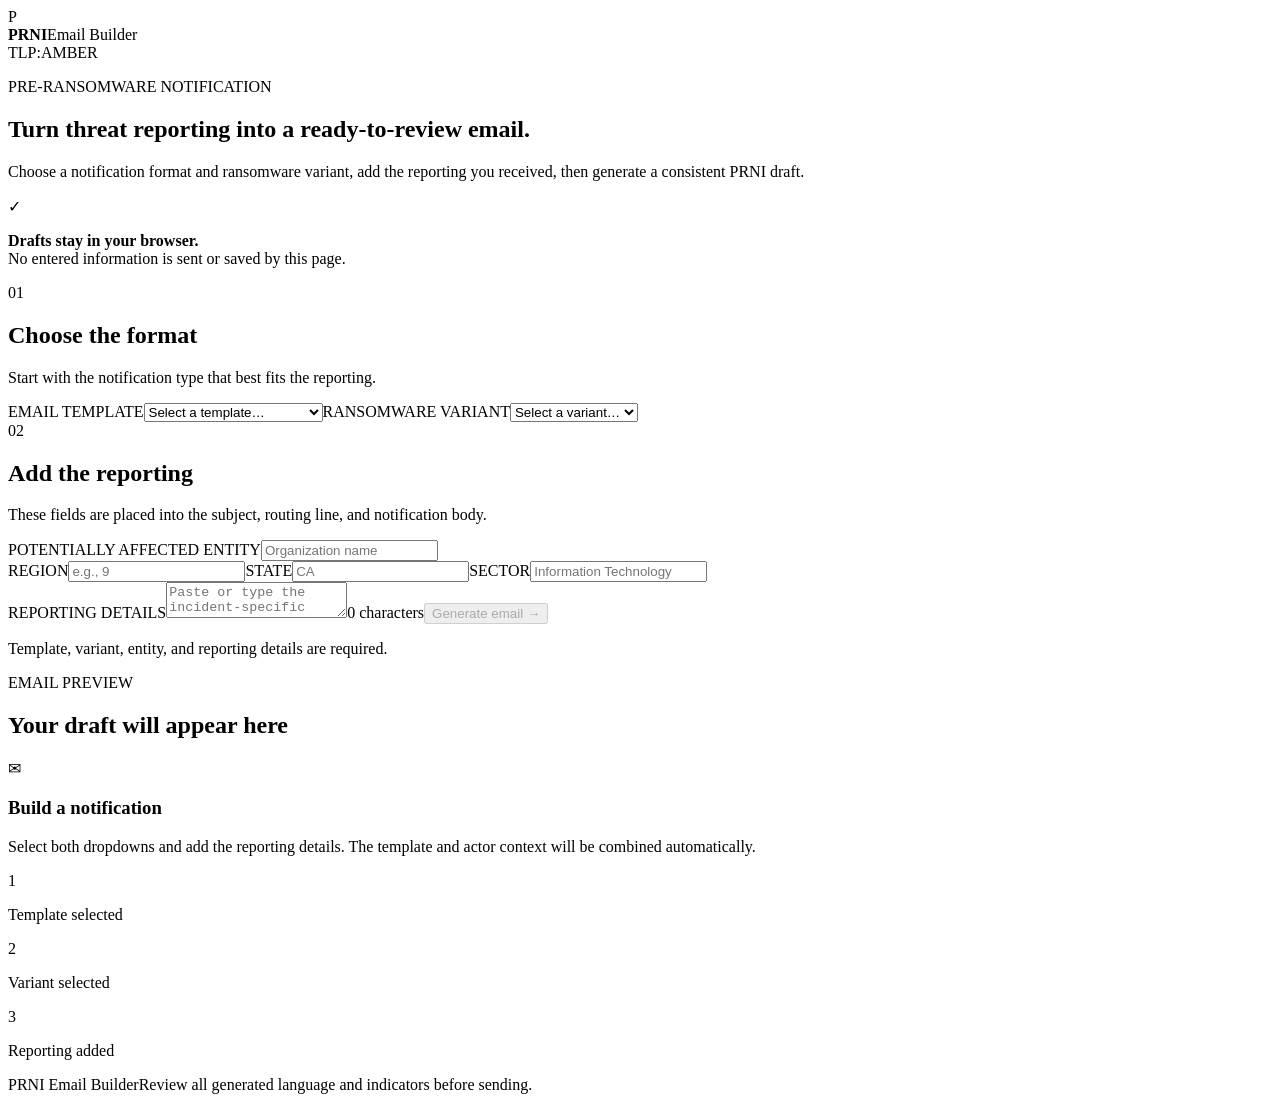
==== index.html @ b0646b6b "Add files via upload" ====
<!DOCTYPE html><html lang="en"><head><meta charSet="utf-8"/><meta name="viewport" content="width=device-width, initial-scale=1"/><link rel="stylesheet" href="/prni-email-builder/assets/static/chunks/0lcppm_.x698g.css" data-precedence="next"/><link rel="preload" as="script" fetchPriority="low" href="/prni-email-builder/assets/static/chunks/10mluhc84.1ee.js"/><script src="/prni-email-builder/assets/static/chunks/0sn.3gs57pqs7.js" async=""></script><script src="/prni-email-builder/assets/static/chunks/0c_u0uom0kk-9.js" async=""></script><script src="/prni-email-builder/assets/static/chunks/turbopack-0kadk2rmkixaj.js" async=""></script><script src="/prni-email-builder/assets/static/chunks/0b-.ij0mqhtov.js" async=""></script><script src="/prni-email-builder/assets/static/chunks/0-7vtkdgycfpv.js" async=""></script><meta property="og:image" content="og.png"/><meta name="twitter:image" content="og.png"/><title>PRNI Email Builder</title><meta name="description" content="Build consistent pre-ransomware notification email drafts from incident reporting."/><meta property="og:title" content="PRNI Email Builder"/><meta property="og:description" content="Threat reporting to ready-to-review email."/><meta property="og:type" content="website"/><meta name="twitter:card" content="summary_large_image"/><meta name="twitter:title" content="PRNI Email Builder"/><meta name="twitter:description" content="Threat reporting to ready-to-review email."/><link rel="icon" href="/prni-email-builder/favicon.svg"/><script src="/prni-email-builder/assets/static/chunks/03~yq9q893hmn.js" noModule=""></script></head><body><div hidden=""><!--$--><!--/$--></div><main><header class="topbar"><div class="brand"><span class="brand-mark">P</span><div><strong>PRNI</strong><span>Email Builder</span></div></div><div class="tlp"><span></span>TLP:AMBER</div></header><section class="intro"><div><p class="eyebrow">PRE-RANSOMWARE NOTIFICATION</p><h1>Turn threat reporting into a ready-to-review email.</h1><p class="lede">Choose a notification format and ransomware variant, add the reporting you received, then generate a consistent PRNI draft.</p></div><div class="privacy-note"><span>✓</span><p><strong>Drafts stay in your browser.</strong><br/>No entered information is sent or saved by this page.</p></div></section><section class="workspace"><form class="builder"><div class="section-heading"><span>01</span><div><h2>Choose the format</h2><p>Start with the notification type that best fits the reporting.</p></div></div><label>EMAIL TEMPLATE<select><option value="" selected="">Select a template…</option><option value="intrusion">Intrusion in progress</option><option value="actor">Threat actor notification</option><option value="access">Attacker-controlled access</option><option value="recovery">Data recovery assistance</option></select></label><label>RANSOMWARE VARIANT<select><option value="" selected="">Select a variant…</option><option value="termite">Termite</option><option value="akira">Akira</option><option value="unknown">Unknown / other</option></select></label><div class="divider"></div><div class="section-heading"><span>02</span><div><h2>Add the reporting</h2><p>These fields are placed into the subject, routing line, and notification body.</p></div></div><label>POTENTIALLY AFFECTED ENTITY<input placeholder="Organization name" value=""/></label><div class="field-row three"><label>REGION<input placeholder="e.g., 9" value=""/></label><label>STATE<input maxLength="2" placeholder="CA" value=""/></label><label>SECTOR<input placeholder="Information Technology" value=""/></label></div><label>REPORTING DETAILS<textarea placeholder="Paste or type the incident-specific reporting here. Include indicators, dates, infrastructure, accounts, telemetry, or other investigative details.

Plain-text bullets are preserved."></textarea><span class="counter">0<!-- --> characters</span></label><button class="generate" type="submit" disabled="">Generate email <span>→</span></button><p class="required-note">Template, variant, entity, and reporting details are required.</p></form><section class="preview" aria-live="polite"><div class="preview-head"><div><span>EMAIL PREVIEW</span><h2>Your draft will appear here</h2></div></div><div class="empty-state"><div class="mail-icon">✉</div><h3>Build a notification</h3><p>Select both dropdowns and add the reporting details. The template and actor context will be combined automatically.</p><div class="progress-list"><span class="">1</span><p>Template selected</p><span class="">2</span><p>Variant selected</p><span class="">3</span><p>Reporting added</p></div></div></section></section><footer><span>PRNI Email Builder</span><span>Review all generated language and indicators before sending.</span></footer></main><!--$--><!--/$--><script src="/prni-email-builder/assets/static/chunks/10mluhc84.1ee.js" id="_R_" async=""></script><script>(self.__next_f=self.__next_f||[]).push([0])</script><script>self.__next_f.push([1,"1:\"$Sreact.fragment\"\n2:I[11968,[\"/prni-email-builder/assets/static/chunks/0b-.ij0mqhtov.js\"],\"default\"]\n3:I[87804,[\"/prni-email-builder/assets/static/chunks/0b-.ij0mqhtov.js\"],\"default\"]\n4:I[7934,[\"/prni-email-builder/assets/static/chunks/0b-.ij0mqhtov.js\"],\"ClientPageRoot\"]\n5:I[31713,[\"/prni-email-builder/assets/static/chunks/0b-.ij0mqhtov.js\",\"/prni-email-builder/assets/static/chunks/0-7vtkdgycfpv.js\"],\"default\"]\n8:I[77916,[\"/prni-email-builder/assets/static/chunks/0b-.ij0mqhtov.js\"],\"OutletBoundary\"]\n9:\"$Sreact.suspense\"\nb:I[77916,[\"/prni-email-builder/assets/static/chunks/0b-.ij0mqhtov.js\"],\"ViewportBoundary\"]\nd:I[77916,[\"/prni-email-builder/assets/static/chunks/0b-.ij0mqhtov.js\"],\"MetadataBoundary\"]\nf:I[21480,[\"/prni-email-builder/assets/static/chunks/0b-.ij0mqhtov.js\"],\"default\",1]\n:HL[\"/prni-email-builder/assets/static/chunks/0lcppm_.x698g.css\",\"style\"]\n"])</script><script>self.__next_f.push([1,"0:{\"P\":null,\"c\":[\"\",\"\"],\"q\":\"\",\"i\":false,\"f\":[[[\"\",{\"children\":[\"__PAGE__\",{}]},\"$undefined\",\"$undefined\",16],[[\"$\",\"$1\",\"c\",{\"children\":[[[\"$\",\"link\",\"0\",{\"rel\":\"stylesheet\",\"href\":\"/prni-email-builder/assets/static/chunks/0lcppm_.x698g.css\",\"precedence\":\"next\",\"crossOrigin\":\"$undefined\",\"nonce\":\"$undefined\"}],[\"$\",\"script\",\"script-0\",{\"src\":\"/prni-email-builder/assets/static/chunks/0b-.ij0mqhtov.js\",\"async\":true,\"nonce\":\"$undefined\"}]],[\"$\",\"html\",null,{\"lang\":\"en\",\"children\":[[\"$\",\"head\",null,{\"children\":[[\"$\",\"meta\",null,{\"property\":\"og:image\",\"content\":\"og.png\"}],[\"$\",\"meta\",null,{\"name\":\"twitter:image\",\"content\":\"og.png\"}]]}],[\"$\",\"body\",null,{\"children\":[\"$\",\"$L2\",null,{\"parallelRouterKey\":\"children\",\"error\":\"$undefined\",\"errorStyles\":\"$undefined\",\"errorScripts\":\"$undefined\",\"template\":[\"$\",\"$L3\",null,{}],\"templateStyles\":\"$undefined\",\"templateScripts\":\"$undefined\",\"notFound\":[[[\"$\",\"title\",null,{\"children\":\"404: This page could not be found.\"}],[\"$\",\"div\",null,{\"style\":{\"fontFamily\":\"system-ui,\\\"Segoe UI\\\",Roboto,Helvetica,Arial,sans-serif,\\\"Apple Color Emoji\\\",\\\"Segoe UI Emoji\\\"\",\"height\":\"100vh\",\"textAlign\":\"center\",\"display\":\"flex\",\"flexDirection\":\"column\",\"alignItems\":\"center\",\"justifyContent\":\"center\"},\"children\":[\"$\",\"div\",null,{\"children\":[[\"$\",\"style\",null,{\"dangerouslySetInnerHTML\":{\"__html\":\"body{color:#000;background:#fff;margin:0}.next-error-h1{border-right:1px solid rgba(0,0,0,.3)}@media (prefers-color-scheme:dark){body{color:#fff;background:#000}.next-error-h1{border-right:1px solid rgba(255,255,255,.3)}}\"}}],[\"$\",\"h1\",null,{\"className\":\"next-error-h1\",\"style\":{\"display\":\"inline-block\",\"margin\":\"0 20px 0 0\",\"padding\":\"0 23px 0 0\",\"fontSize\":24,\"fontWeight\":500,\"verticalAlign\":\"top\",\"lineHeight\":\"49px\"},\"children\":404}],[\"$\",\"div\",null,{\"style\":{\"display\":\"inline-block\"},\"children\":[\"$\",\"h2\",null,{\"style\":{\"fontSize\":14,\"fontWeight\":400,\"lineHeight\":\"49px\",\"margin\":0},\"children\":\"This page could not be found.\"}]}]]}]}]],[]],\"forbidden\":\"$undefined\",\"unauthorized\":\"$undefined\"}]}]]}]]}],{\"children\":[[\"$\",\"$1\",\"c\",{\"children\":[[\"$\",\"$L4\",null,{\"Component\":\"$5\",\"serverProvidedParams\":{\"searchParams\":{},\"params\":{},\"promises\":[\"$@6\",\"$@7\"]}}],[[\"$\",\"script\",\"script-0\",{\"src\":\"/prni-email-builder/assets/static/chunks/0-7vtkdgycfpv.js\",\"async\":true,\"nonce\":\"$undefined\"}]],[\"$\",\"$L8\",null,{\"children\":[\"$\",\"$9\",null,{\"name\":\"Next.MetadataOutlet\",\"children\":\"$@a\"}]}]]}],{},null,false,null]},null,false,null],[\"$\",\"$1\",\"h\",{\"children\":[null,[\"$\",\"$Lb\",null,{\"children\":\"$Lc\"}],[\"$\",\"div\",null,{\"hidden\":true,\"children\":[\"$\",\"$Ld\",null,{\"children\":[\"$\",\"$9\",null,{\"name\":\"Next.Metadata\",\"children\":\"$Le\"}]}]}],null]}],false]],\"m\":\"$undefined\",\"G\":[\"$f\",[[\"$\",\"link\",\"0\",{\"rel\":\"stylesheet\",\"href\":\"/prni-email-builder/assets/static/chunks/0lcppm_.x698g.css\",\"precedence\":\"next\",\"crossOrigin\":\"$undefined\",\"nonce\":\"$undefined\"}]]],\"S\":true,\"h\":null,\"s\":\"$undefined\",\"l\":\"$undefined\",\"p\":\"$undefined\",\"d\":\"$undefined\",\"b\":\"R6fxQp2CG-NPH38pRXEke\"}\n"])</script><script>self.__next_f.push([1,"6:{}\n7:\"$0:f:0:1:1:children:0:props:children:0:props:serverProvidedParams:params\"\n"])</script><script>self.__next_f.push([1,"c:[[\"$\",\"meta\",\"0\",{\"charSet\":\"utf-8\"}],[\"$\",\"meta\",\"1\",{\"name\":\"viewport\",\"content\":\"width=device-width, initial-scale=1\"}]]\n"])</script><script>self.__next_f.push([1,"10:I[86593,[\"/prni-email-builder/assets/static/chunks/0b-.ij0mqhtov.js\"],\"IconMark\"]\na:null\ne:[[\"$\",\"title\",\"0\",{\"children\":\"PRNI Email Builder\"}],[\"$\",\"meta\",\"1\",{\"name\":\"description\",\"content\":\"Build consistent pre-ransomware notification email drafts from incident reporting.\"}],[\"$\",\"meta\",\"2\",{\"property\":\"og:title\",\"content\":\"PRNI Email Builder\"}],[\"$\",\"meta\",\"3\",{\"property\":\"og:description\",\"content\":\"Threat reporting to ready-to-review email.\"}],[\"$\",\"meta\",\"4\",{\"property\":\"og:type\",\"content\":\"website\"}],[\"$\",\"meta\",\"5\",{\"name\":\"twitter:card\",\"content\":\"summary_large_image\"}],[\"$\",\"meta\",\"6\",{\"name\":\"twitter:title\",\"content\":\"PRNI Email Builder\"}],[\"$\",\"meta\",\"7\",{\"name\":\"twitter:description\",\"content\":\"Threat reporting to ready-to-review email.\"}],[\"$\",\"link\",\"8\",{\"rel\":\"icon\",\"href\":\"/favicon.svg\"}],[\"$\",\"$L10\",\"9\",{}]]\n"])</script></body></html>
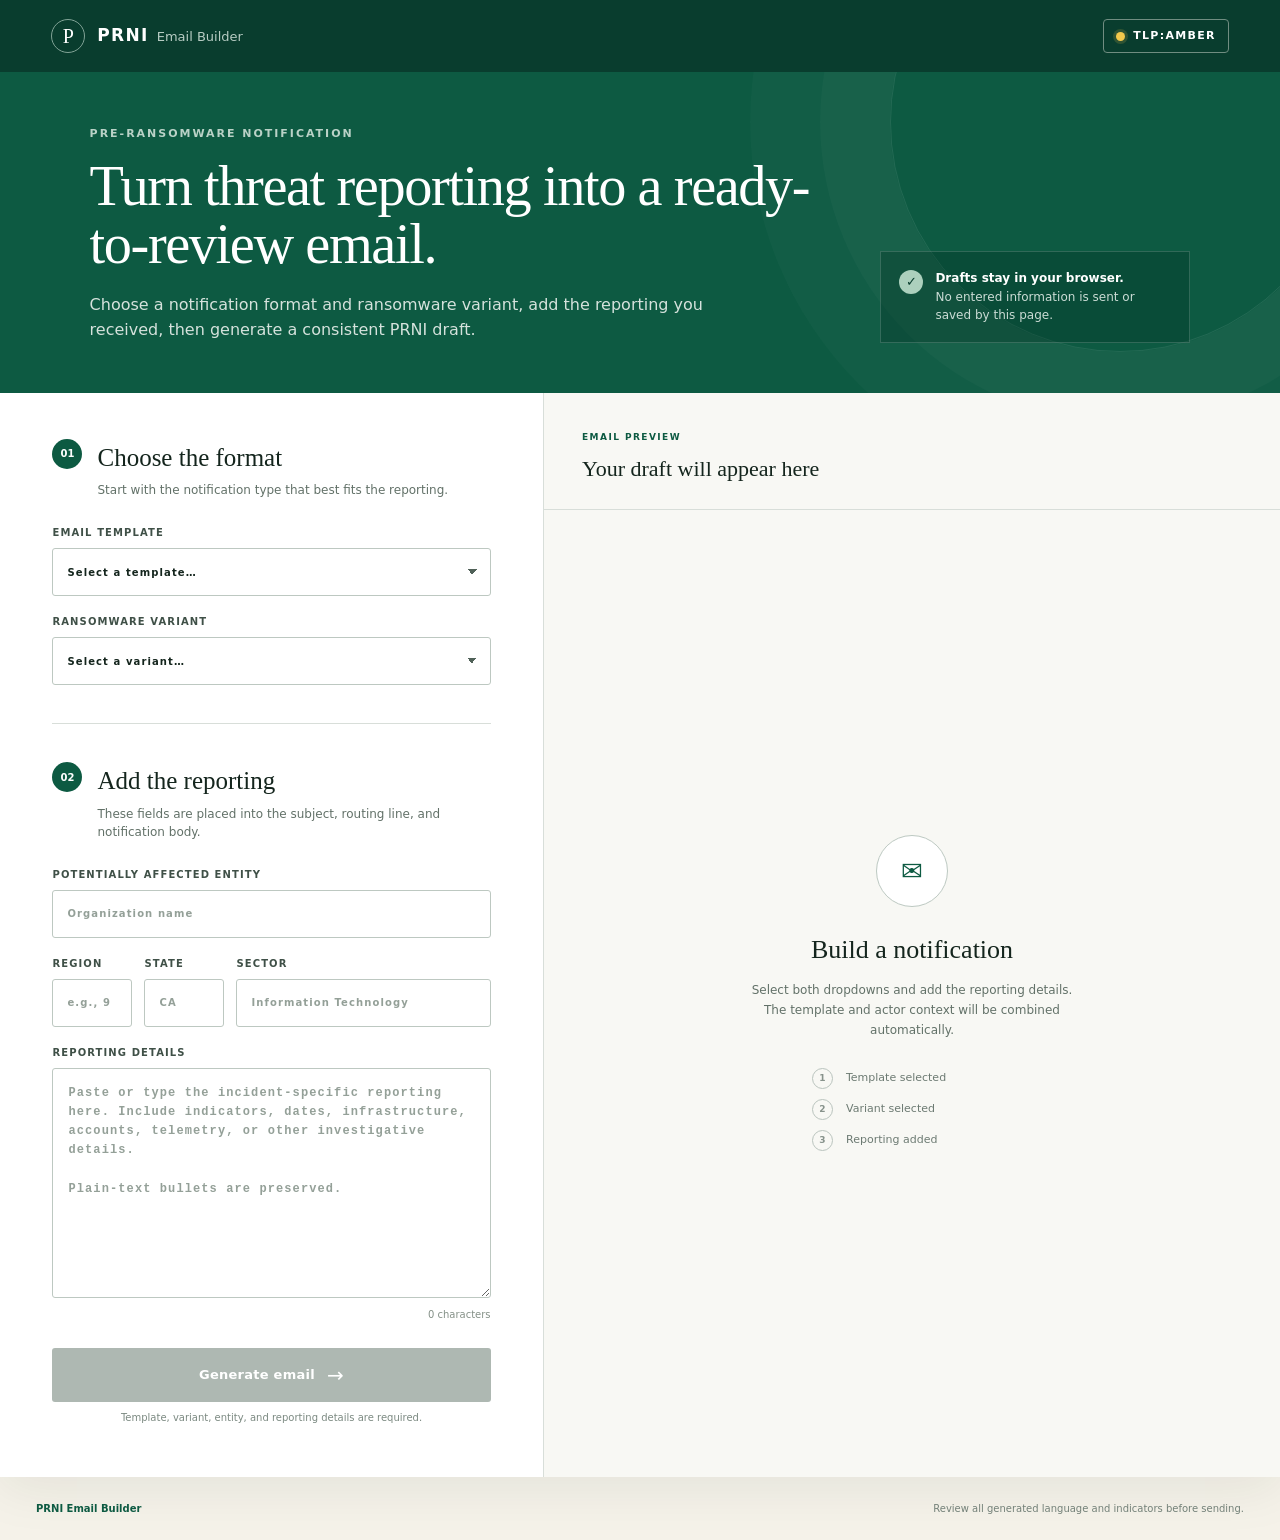
==== commit a130b6f3: "Add files via upload" ====
--- a/index.html
+++ b/index.html
@@ -1,3 +1,3 @@
-<!DOCTYPE html><html lang="en"><head><meta charSet="utf-8"/><meta name="viewport" content="width=device-width, initial-scale=1"/><link rel="stylesheet" href="/prni-email-builder/assets/static/chunks/0lcppm_.x698g.css" data-precedence="next"/><link rel="preload" as="script" fetchPriority="low" href="/prni-email-builder/assets/static/chunks/10mluhc84.1ee.js"/><script src="/prni-email-builder/assets/static/chunks/0sn.3gs57pqs7.js" async=""></script><script src="/prni-email-builder/assets/static/chunks/0c_u0uom0kk-9.js" async=""></script><script src="/prni-email-builder/assets/static/chunks/turbopack-0kadk2rmkixaj.js" async=""></script><script src="/prni-email-builder/assets/static/chunks/0b-.ij0mqhtov.js" async=""></script><script src="/prni-email-builder/assets/static/chunks/0-7vtkdgycfpv.js" async=""></script><meta property="og:image" content="og.png"/><meta name="twitter:image" content="og.png"/><title>PRNI Email Builder</title><meta name="description" content="Build consistent pre-ransomware notification email drafts from incident reporting."/><meta property="og:title" content="PRNI Email Builder"/><meta property="og:description" content="Threat reporting to ready-to-review email."/><meta property="og:type" content="website"/><meta name="twitter:card" content="summary_large_image"/><meta name="twitter:title" content="PRNI Email Builder"/><meta name="twitter:description" content="Threat reporting to ready-to-review email."/><link rel="icon" href="/prni-email-builder/favicon.svg"/><script src="/prni-email-builder/assets/static/chunks/03~yq9q893hmn.js" noModule=""></script></head><body><div hidden=""><!--$--><!--/$--></div><main><header class="topbar"><div class="brand"><span class="brand-mark">P</span><div><strong>PRNI</strong><span>Email Builder</span></div></div><div class="tlp"><span></span>TLP:AMBER</div></header><section class="intro"><div><p class="eyebrow">PRE-RANSOMWARE NOTIFICATION</p><h1>Turn threat reporting into a ready-to-review email.</h1><p class="lede">Choose a notification format and ransomware variant, add the reporting you received, then generate a consistent PRNI draft.</p></div><div class="privacy-note"><span>✓</span><p><strong>Drafts stay in your browser.</strong><br/>No entered information is sent or saved by this page.</p></div></section><section class="workspace"><form class="builder"><div class="section-heading"><span>01</span><div><h2>Choose the format</h2><p>Start with the notification type that best fits the reporting.</p></div></div><label>EMAIL TEMPLATE<select><option value="" selected="">Select a template…</option><option value="intrusion">Intrusion in progress</option><option value="actor">Threat actor notification</option><option value="access">Attacker-controlled access</option><option value="recovery">Data recovery assistance</option></select></label><label>RANSOMWARE VARIANT<select><option value="" selected="">Select a variant…</option><option value="termite">Termite</option><option value="akira">Akira</option><option value="unknown">Unknown / other</option></select></label><div class="divider"></div><div class="section-heading"><span>02</span><div><h2>Add the reporting</h2><p>These fields are placed into the subject, routing line, and notification body.</p></div></div><label>POTENTIALLY AFFECTED ENTITY<input placeholder="Organization name" value=""/></label><div class="field-row three"><label>REGION<input placeholder="e.g., 9" value=""/></label><label>STATE<input maxLength="2" placeholder="CA" value=""/></label><label>SECTOR<input placeholder="Information Technology" value=""/></label></div><label>REPORTING DETAILS<textarea placeholder="Paste or type the incident-specific reporting here. Include indicators, dates, infrastructure, accounts, telemetry, or other investigative details.
+<!DOCTYPE html><html lang="en"><head><meta charSet="utf-8"/><meta name="viewport" content="width=device-width, initial-scale=1"/><link rel="stylesheet" href="assets/static/chunks/0lcppm_.x698g.css" data-precedence="next"/><link rel="preload" as="script" fetchPriority="low" href="assets/static/chunks/10mluhc84.1ee.js"/><script src="assets/static/chunks/0sn.3gs57pqs7.js" async=""></script><script src="assets/static/chunks/0c_u0uom0kk-9.js" async=""></script><script src="assets/static/chunks/turbopack-0kadk2rmkixaj.js" async=""></script><script src="assets/static/chunks/0b-.ij0mqhtov.js" async=""></script><script src="assets/static/chunks/0-7vtkdgycfpv.js" async=""></script><meta property="og:image" content="og.png"/><meta name="twitter:image" content="og.png"/><title>PRNI Email Builder</title><meta name="description" content="Build consistent pre-ransomware notification email drafts from incident reporting."/><meta property="og:title" content="PRNI Email Builder"/><meta property="og:description" content="Threat reporting to ready-to-review email."/><meta property="og:type" content="website"/><meta name="twitter:card" content="summary_large_image"/><meta name="twitter:title" content="PRNI Email Builder"/><meta name="twitter:description" content="Threat reporting to ready-to-review email."/><link rel="icon" href="favicon.svg"/><script src="assets/static/chunks/03~yq9q893hmn.js" noModule=""></script></head><body><div hidden=""><!--$--><!--/$--></div><main><header class="topbar"><div class="brand"><span class="brand-mark">P</span><div><strong>PRNI</strong><span>Email Builder</span></div></div><div class="tlp"><span></span>TLP:AMBER</div></header><section class="intro"><div><p class="eyebrow">PRE-RANSOMWARE NOTIFICATION</p><h1>Turn threat reporting into a ready-to-review email.</h1><p class="lede">Choose a notification format and ransomware variant, add the reporting you received, then generate a consistent PRNI draft.</p></div><div class="privacy-note"><span>✓</span><p><strong>Drafts stay in your browser.</strong><br/>No entered information is sent or saved by this page.</p></div></section><section class="workspace"><form class="builder"><div class="section-heading"><span>01</span><div><h2>Choose the format</h2><p>Start with the notification type that best fits the reporting.</p></div></div><label>EMAIL TEMPLATE<select><option value="" selected="">Select a template…</option><option value="intrusion">Intrusion in progress</option><option value="actor">Threat actor notification</option><option value="access">Attacker-controlled access</option><option value="recovery">Data recovery assistance</option></select></label><label>RANSOMWARE VARIANT<select><option value="" selected="">Select a variant…</option><option value="termite">Termite</option><option value="akira">Akira</option><option value="unknown">Unknown / other</option></select></label><div class="divider"></div><div class="section-heading"><span>02</span><div><h2>Add the reporting</h2><p>These fields are placed into the subject, routing line, and notification body.</p></div></div><label>POTENTIALLY AFFECTED ENTITY<input placeholder="Organization name" value=""/></label><div class="field-row three"><label>REGION<input placeholder="e.g., 9" value=""/></label><label>STATE<input maxLength="2" placeholder="CA" value=""/></label><label>SECTOR<input placeholder="Information Technology" value=""/></label></div><label>REPORTING DETAILS<textarea placeholder="Paste or type the incident-specific reporting here. Include indicators, dates, infrastructure, accounts, telemetry, or other investigative details.
 
-Plain-text bullets are preserved."></textarea><span class="counter">0<!-- --> characters</span></label><button class="generate" type="submit" disabled="">Generate email <span>→</span></button><p class="required-note">Template, variant, entity, and reporting details are required.</p></form><section class="preview" aria-live="polite"><div class="preview-head"><div><span>EMAIL PREVIEW</span><h2>Your draft will appear here</h2></div></div><div class="empty-state"><div class="mail-icon">✉</div><h3>Build a notification</h3><p>Select both dropdowns and add the reporting details. The template and actor context will be combined automatically.</p><div class="progress-list"><span class="">1</span><p>Template selected</p><span class="">2</span><p>Variant selected</p><span class="">3</span><p>Reporting added</p></div></div></section></section><footer><span>PRNI Email Builder</span><span>Review all generated language and indicators before sending.</span></footer></main><!--$--><!--/$--><script src="/prni-email-builder/assets/static/chunks/10mluhc84.1ee.js" id="_R_" async=""></script><script>(self.__next_f=self.__next_f||[]).push([0])</script><script>self.__next_f.push([1,"1:\"$Sreact.fragment\"\n2:I[11968,[\"/prni-email-builder/assets/static/chunks/0b-.ij0mqhtov.js\"],\"default\"]\n3:I[87804,[\"/prni-email-builder/assets/static/chunks/0b-.ij0mqhtov.js\"],\"default\"]\n4:I[7934,[\"/prni-email-builder/assets/static/chunks/0b-.ij0mqhtov.js\"],\"ClientPageRoot\"]\n5:I[31713,[\"/prni-email-builder/assets/static/chunks/0b-.ij0mqhtov.js\",\"/prni-email-builder/assets/static/chunks/0-7vtkdgycfpv.js\"],\"default\"]\n8:I[77916,[\"/prni-email-builder/assets/static/chunks/0b-.ij0mqhtov.js\"],\"OutletBoundary\"]\n9:\"$Sreact.suspense\"\nb:I[77916,[\"/prni-email-builder/assets/static/chunks/0b-.ij0mqhtov.js\"],\"ViewportBoundary\"]\nd:I[77916,[\"/prni-email-builder/assets/static/chunks/0b-.ij0mqhtov.js\"],\"MetadataBoundary\"]\nf:I[21480,[\"/prni-email-builder/assets/static/chunks/0b-.ij0mqhtov.js\"],\"default\",1]\n:HL[\"/prni-email-builder/assets/static/chunks/0lcppm_.x698g.css\",\"style\"]\n"])</script><script>self.__next_f.push([1,"0:{\"P\":null,\"c\":[\"\",\"\"],\"q\":\"\",\"i\":false,\"f\":[[[\"\",{\"children\":[\"__PAGE__\",{}]},\"$undefined\",\"$undefined\",16],[[\"$\",\"$1\",\"c\",{\"children\":[[[\"$\",\"link\",\"0\",{\"rel\":\"stylesheet\",\"href\":\"/prni-email-builder/assets/static/chunks/0lcppm_.x698g.css\",\"precedence\":\"next\",\"crossOrigin\":\"$undefined\",\"nonce\":\"$undefined\"}],[\"$\",\"script\",\"script-0\",{\"src\":\"/prni-email-builder/assets/static/chunks/0b-.ij0mqhtov.js\",\"async\":true,\"nonce\":\"$undefined\"}]],[\"$\",\"html\",null,{\"lang\":\"en\",\"children\":[[\"$\",\"head\",null,{\"children\":[[\"$\",\"meta\",null,{\"property\":\"og:image\",\"content\":\"og.png\"}],[\"$\",\"meta\",null,{\"name\":\"twitter:image\",\"content\":\"og.png\"}]]}],[\"$\",\"body\",null,{\"children\":[\"$\",\"$L2\",null,{\"parallelRouterKey\":\"children\",\"error\":\"$undefined\",\"errorStyles\":\"$undefined\",\"errorScripts\":\"$undefined\",\"template\":[\"$\",\"$L3\",null,{}],\"templateStyles\":\"$undefined\",\"templateScripts\":\"$undefined\",\"notFound\":[[[\"$\",\"title\",null,{\"children\":\"404: This page could not be found.\"}],[\"$\",\"div\",null,{\"style\":{\"fontFamily\":\"system-ui,\\\"Segoe UI\\\",Roboto,Helvetica,Arial,sans-serif,\\\"Apple Color Emoji\\\",\\\"Segoe UI Emoji\\\"\",\"height\":\"100vh\",\"textAlign\":\"center\",\"display\":\"flex\",\"flexDirection\":\"column\",\"alignItems\":\"center\",\"justifyContent\":\"center\"},\"children\":[\"$\",\"div\",null,{\"children\":[[\"$\",\"style\",null,{\"dangerouslySetInnerHTML\":{\"__html\":\"body{color:#000;background:#fff;margin:0}.next-error-h1{border-right:1px solid rgba(0,0,0,.3)}@media (prefers-color-scheme:dark){body{color:#fff;background:#000}.next-error-h1{border-right:1px solid rgba(255,255,255,.3)}}\"}}],[\"$\",\"h1\",null,{\"className\":\"next-error-h1\",\"style\":{\"display\":\"inline-block\",\"margin\":\"0 20px 0 0\",\"padding\":\"0 23px 0 0\",\"fontSize\":24,\"fontWeight\":500,\"verticalAlign\":\"top\",\"lineHeight\":\"49px\"},\"children\":404}],[\"$\",\"div\",null,{\"style\":{\"display\":\"inline-block\"},\"children\":[\"$\",\"h2\",null,{\"style\":{\"fontSize\":14,\"fontWeight\":400,\"lineHeight\":\"49px\",\"margin\":0},\"children\":\"This page could not be found.\"}]}]]}]}]],[]],\"forbidden\":\"$undefined\",\"unauthorized\":\"$undefined\"}]}]]}]]}],{\"children\":[[\"$\",\"$1\",\"c\",{\"children\":[[\"$\",\"$L4\",null,{\"Component\":\"$5\",\"serverProvidedParams\":{\"searchParams\":{},\"params\":{},\"promises\":[\"$@6\",\"$@7\"]}}],[[\"$\",\"script\",\"script-0\",{\"src\":\"/prni-email-builder/assets/static/chunks/0-7vtkdgycfpv.js\",\"async\":true,\"nonce\":\"$undefined\"}]],[\"$\",\"$L8\",null,{\"children\":[\"$\",\"$9\",null,{\"name\":\"Next.MetadataOutlet\",\"children\":\"$@a\"}]}]]}],{},null,false,null]},null,false,null],[\"$\",\"$1\",\"h\",{\"children\":[null,[\"$\",\"$Lb\",null,{\"children\":\"$Lc\"}],[\"$\",\"div\",null,{\"hidden\":true,\"children\":[\"$\",\"$Ld\",null,{\"children\":[\"$\",\"$9\",null,{\"name\":\"Next.Metadata\",\"children\":\"$Le\"}]}]}],null]}],false]],\"m\":\"$undefined\",\"G\":[\"$f\",[[\"$\",\"link\",\"0\",{\"rel\":\"stylesheet\",\"href\":\"/prni-email-builder/assets/static/chunks/0lcppm_.x698g.css\",\"precedence\":\"next\",\"crossOrigin\":\"$undefined\",\"nonce\":\"$undefined\"}]]],\"S\":true,\"h\":null,\"s\":\"$undefined\",\"l\":\"$undefined\",\"p\":\"$undefined\",\"d\":\"$undefined\",\"b\":\"R6fxQp2CG-NPH38pRXEke\"}\n"])</script><script>self.__next_f.push([1,"6:{}\n7:\"$0:f:0:1:1:children:0:props:children:0:props:serverProvidedParams:params\"\n"])</script><script>self.__next_f.push([1,"c:[[\"$\",\"meta\",\"0\",{\"charSet\":\"utf-8\"}],[\"$\",\"meta\",\"1\",{\"name\":\"viewport\",\"content\":\"width=device-width, initial-scale=1\"}]]\n"])</script><script>self.__next_f.push([1,"10:I[86593,[\"/prni-email-builder/assets/static/chunks/0b-.ij0mqhtov.js\"],\"IconMark\"]\na:null\ne:[[\"$\",\"title\",\"0\",{\"children\":\"PRNI Email Builder\"}],[\"$\",\"meta\",\"1\",{\"name\":\"description\",\"content\":\"Build consistent pre-ransomware notification email drafts from incident reporting.\"}],[\"$\",\"meta\",\"2\",{\"property\":\"og:title\",\"content\":\"PRNI Email Builder\"}],[\"$\",\"meta\",\"3\",{\"property\":\"og:description\",\"content\":\"Threat reporting to ready-to-review email.\"}],[\"$\",\"meta\",\"4\",{\"property\":\"og:type\",\"content\":\"website\"}],[\"$\",\"meta\",\"5\",{\"name\":\"twitter:card\",\"content\":\"summary_large_image\"}],[\"$\",\"meta\",\"6\",{\"name\":\"twitter:title\",\"content\":\"PRNI Email Builder\"}],[\"$\",\"meta\",\"7\",{\"name\":\"twitter:description\",\"content\":\"Threat reporting to ready-to-review email.\"}],[\"$\",\"link\",\"8\",{\"rel\":\"icon\",\"href\":\"/favicon.svg\"}],[\"$\",\"$L10\",\"9\",{}]]\n"])</script></body></html>+Plain-text bullets are preserved."></textarea><span class="counter">0<!-- --> characters</span></label><button class="generate" type="submit" disabled="">Generate email <span>→</span></button><p class="required-note">Template, variant, entity, and reporting details are required.</p></form><section class="preview" aria-live="polite"><div class="preview-head"><div><span>EMAIL PREVIEW</span><h2>Your draft will appear here</h2></div></div><div class="empty-state"><div class="mail-icon">✉</div><h3>Build a notification</h3><p>Select both dropdowns and add the reporting details. The template and actor context will be combined automatically.</p><div class="progress-list"><span class="">1</span><p>Template selected</p><span class="">2</span><p>Variant selected</p><span class="">3</span><p>Reporting added</p></div></div></section></section><footer><span>PRNI Email Builder</span><span>Review all generated language and indicators before sending.</span></footer></main><!--$--><!--/$--><script src="assets/static/chunks/10mluhc84.1ee.js" id="_R_" async=""></script><script>(self.__next_f=self.__next_f||[]).push([0])</script><script>self.__next_f.push([1,"1:\"$Sreact.fragment\"\n2:I[11968,[\"assets/static/chunks/0b-.ij0mqhtov.js\"],\"default\"]\n3:I[87804,[\"assets/static/chunks/0b-.ij0mqhtov.js\"],\"default\"]\n4:I[7934,[\"assets/static/chunks/0b-.ij0mqhtov.js\"],\"ClientPageRoot\"]\n5:I[31713,[\"assets/static/chunks/0b-.ij0mqhtov.js\",\"assets/static/chunks/0-7vtkdgycfpv.js\"],\"default\"]\n8:I[77916,[\"assets/static/chunks/0b-.ij0mqhtov.js\"],\"OutletBoundary\"]\n9:\"$Sreact.suspense\"\nb:I[77916,[\"assets/static/chunks/0b-.ij0mqhtov.js\"],\"ViewportBoundary\"]\nd:I[77916,[\"assets/static/chunks/0b-.ij0mqhtov.js\"],\"MetadataBoundary\"]\nf:I[21480,[\"assets/static/chunks/0b-.ij0mqhtov.js\"],\"default\",1]\n:HL[\"assets/static/chunks/0lcppm_.x698g.css\",\"style\"]\n"])</script><script>self.__next_f.push([1,"0:{\"P\":null,\"c\":[\"\",\"\"],\"q\":\"\",\"i\":false,\"f\":[[[\"\",{\"children\":[\"__PAGE__\",{}]},\"$undefined\",\"$undefined\",16],[[\"$\",\"$1\",\"c\",{\"children\":[[[\"$\",\"link\",\"0\",{\"rel\":\"stylesheet\",\"href\":\"assets/static/chunks/0lcppm_.x698g.css\",\"precedence\":\"next\",\"crossOrigin\":\"$undefined\",\"nonce\":\"$undefined\"}],[\"$\",\"script\",\"script-0\",{\"src\":\"assets/static/chunks/0b-.ij0mqhtov.js\",\"async\":true,\"nonce\":\"$undefined\"}]],[\"$\",\"html\",null,{\"lang\":\"en\",\"children\":[[\"$\",\"head\",null,{\"children\":[[\"$\",\"meta\",null,{\"property\":\"og:image\",\"content\":\"og.png\"}],[\"$\",\"meta\",null,{\"name\":\"twitter:image\",\"content\":\"og.png\"}]]}],[\"$\",\"body\",null,{\"children\":[\"$\",\"$L2\",null,{\"parallelRouterKey\":\"children\",\"error\":\"$undefined\",\"errorStyles\":\"$undefined\",\"errorScripts\":\"$undefined\",\"template\":[\"$\",\"$L3\",null,{}],\"templateStyles\":\"$undefined\",\"templateScripts\":\"$undefined\",\"notFound\":[[[\"$\",\"title\",null,{\"children\":\"404: This page could not be found.\"}],[\"$\",\"div\",null,{\"style\":{\"fontFamily\":\"system-ui,\\\"Segoe UI\\\",Roboto,Helvetica,Arial,sans-serif,\\\"Apple Color Emoji\\\",\\\"Segoe UI Emoji\\\"\",\"height\":\"100vh\",\"textAlign\":\"center\",\"display\":\"flex\",\"flexDirection\":\"column\",\"alignItems\":\"center\",\"justifyContent\":\"center\"},\"children\":[\"$\",\"div\",null,{\"children\":[[\"$\",\"style\",null,{\"dangerouslySetInnerHTML\":{\"__html\":\"body{color:#000;background:#fff;margin:0}.next-error-h1{border-right:1px solid rgba(0,0,0,.3)}@media (prefers-color-scheme:dark){body{color:#fff;background:#000}.next-error-h1{border-right:1px solid rgba(255,255,255,.3)}}\"}}],[\"$\",\"h1\",null,{\"className\":\"next-error-h1\",\"style\":{\"display\":\"inline-block\",\"margin\":\"0 20px 0 0\",\"padding\":\"0 23px 0 0\",\"fontSize\":24,\"fontWeight\":500,\"verticalAlign\":\"top\",\"lineHeight\":\"49px\"},\"children\":404}],[\"$\",\"div\",null,{\"style\":{\"display\":\"inline-block\"},\"children\":[\"$\",\"h2\",null,{\"style\":{\"fontSize\":14,\"fontWeight\":400,\"lineHeight\":\"49px\",\"margin\":0},\"children\":\"This page could not be found.\"}]}]]}]}]],[]],\"forbidden\":\"$undefined\",\"unauthorized\":\"$undefined\"}]}]]}]]}],{\"children\":[[\"$\",\"$1\",\"c\",{\"children\":[[\"$\",\"$L4\",null,{\"Component\":\"$5\",\"serverProvidedParams\":{\"searchParams\":{},\"params\":{},\"promises\":[\"$@6\",\"$@7\"]}}],[[\"$\",\"script\",\"script-0\",{\"src\":\"assets/static/chunks/0-7vtkdgycfpv.js\",\"async\":true,\"nonce\":\"$undefined\"}]],[\"$\",\"$L8\",null,{\"children\":[\"$\",\"$9\",null,{\"name\":\"Next.MetadataOutlet\",\"children\":\"$@a\"}]}]]}],{},null,false,null]},null,false,null],[\"$\",\"$1\",\"h\",{\"children\":[null,[\"$\",\"$Lb\",null,{\"children\":\"$Lc\"}],[\"$\",\"div\",null,{\"hidden\":true,\"children\":[\"$\",\"$Ld\",null,{\"children\":[\"$\",\"$9\",null,{\"name\":\"Next.Metadata\",\"children\":\"$Le\"}]}]}],null]}],false]],\"m\":\"$undefined\",\"G\":[\"$f\",[[\"$\",\"link\",\"0\",{\"rel\":\"stylesheet\",\"href\":\"assets/static/chunks/0lcppm_.x698g.css\",\"precedence\":\"next\",\"crossOrigin\":\"$undefined\",\"nonce\":\"$undefined\"}]]],\"S\":true,\"h\":null,\"s\":\"$undefined\",\"l\":\"$undefined\",\"p\":\"$undefined\",\"d\":\"$undefined\",\"b\":\"R6fxQp2CG-NPH38pRXEke\"}\n"])</script><script>self.__next_f.push([1,"6:{}\n7:\"$0:f:0:1:1:children:0:props:children:0:props:serverProvidedParams:params\"\n"])</script><script>self.__next_f.push([1,"c:[[\"$\",\"meta\",\"0\",{\"charSet\":\"utf-8\"}],[\"$\",\"meta\",\"1\",{\"name\":\"viewport\",\"content\":\"width=device-width, initial-scale=1\"}]]\n"])</script><script>self.__next_f.push([1,"10:I[86593,[\"assets/static/chunks/0b-.ij0mqhtov.js\"],\"IconMark\"]\na:null\ne:[[\"$\",\"title\",\"0\",{\"children\":\"PRNI Email Builder\"}],[\"$\",\"meta\",\"1\",{\"name\":\"description\",\"content\":\"Build consistent pre-ransomware notification email drafts from incident reporting.\"}],[\"$\",\"meta\",\"2\",{\"property\":\"og:title\",\"content\":\"PRNI Email Builder\"}],[\"$\",\"meta\",\"3\",{\"property\":\"og:description\",\"content\":\"Threat reporting to ready-to-review email.\"}],[\"$\",\"meta\",\"4\",{\"property\":\"og:type\",\"content\":\"website\"}],[\"$\",\"meta\",\"5\",{\"name\":\"twitter:card\",\"content\":\"summary_large_image\"}],[\"$\",\"meta\",\"6\",{\"name\":\"twitter:title\",\"content\":\"PRNI Email Builder\"}],[\"$\",\"meta\",\"7\",{\"name\":\"twitter:description\",\"content\":\"Threat reporting to ready-to-review email.\"}],[\"$\",\"link\",\"8\",{\"rel\":\"icon\",\"href\":\"/favicon.svg\"}],[\"$\",\"$L10\",\"9\",{}]]\n"])</script></body></html>
--- a/assets/static/chunks/0lcppm_.x698g.css
+++ b/assets/static/chunks/0lcppm_.x698g.css
@@ -0,0 +1 @@
+@layer theme{:root,:host{--font-sans:ui-sans-serif, system-ui, sans-serif, "Apple Color Emoji", "Segoe UI Emoji", "Segoe UI Symbol", "Noto Color Emoji";--font-mono:ui-monospace, SFMono-Regular, Menlo, Monaco, Consolas, "Liberation Mono", "Courier New", monospace;--spacing:.25rem;--default-font-family:var(--font-sans);--default-mono-font-family:var(--font-mono)}}@layer base{*,:after,:before,::backdrop{box-sizing:border-box;border:0 solid;margin:0;padding:0}::file-selector-button{box-sizing:border-box;border:0 solid;margin:0;padding:0}html,:host{-webkit-text-size-adjust:100%;tab-size:4;line-height:1.5;font-family:var(--default-font-family,ui-sans-serif, system-ui, sans-serif, "Apple Color Emoji", "Segoe UI Emoji", "Segoe UI Symbol", "Noto Color Emoji");font-feature-settings:var(--default-font-feature-settings,normal);font-variation-settings:var(--default-font-variation-settings,normal);-webkit-tap-highlight-color:transparent}hr{height:0;color:inherit;border-top-width:1px}abbr:where([title]){-webkit-text-decoration:underline dotted;text-decoration:underline dotted}h1,h2,h3,h4,h5,h6{font-size:inherit;font-weight:inherit}a{color:inherit;-webkit-text-decoration:inherit;-webkit-text-decoration:inherit;-webkit-text-decoration:inherit;-webkit-text-decoration:inherit;text-decoration:inherit}b,strong{font-weight:bolder}code,kbd,samp,pre{font-family:var(--default-mono-font-family,ui-monospace, SFMono-Regular, Menlo, Monaco, Consolas, "Liberation Mono", "Courier New", monospace);font-feature-settings:var(--default-mono-font-feature-settings,normal);font-variation-settings:var(--default-mono-font-variation-settings,normal);font-size:1em}small{font-size:80%}sub,sup{vertical-align:baseline;font-size:75%;line-height:0;position:relative}sub{bottom:-.25em}sup{top:-.5em}table{text-indent:0;border-color:inherit;border-collapse:collapse}:-moz-focusring{outline:auto}progress{vertical-align:baseline}summary{display:list-item}ol,ul,menu{list-style:none}img,svg,video,canvas,audio,iframe,embed,object{vertical-align:middle;display:block}img,video{max-width:100%;height:auto}button,input,select,optgroup,textarea{font:inherit;font-feature-settings:inherit;font-variation-settings:inherit;letter-spacing:inherit;color:inherit;opacity:1;background-color:#0000;border-radius:0}::file-selector-button{font:inherit;font-feature-settings:inherit;font-variation-settings:inherit;letter-spacing:inherit;color:inherit;opacity:1;background-color:#0000;border-radius:0}:where(select:is([multiple],[size])) optgroup{font-weight:bolder}:where(select:is([multiple],[size])) optgroup option{padding-inline-start:20px}::file-selector-button{margin-inline-end:4px}::placeholder{opacity:1}@supports (not ((-webkit-appearance:-apple-pay-button))) or (contain-intrinsic-size:1px){::placeholder{color:currentColor}@supports (color:color-mix(in lab, red, red)){::placeholder{color:color-mix(in oklab, currentcolor 50%, transparent)}}}textarea{resize:vertical}::-webkit-search-decoration{-webkit-appearance:none}::-webkit-date-and-time-value{min-height:1lh;text-align:inherit}::-webkit-datetime-edit{display:inline-flex}::-webkit-datetime-edit-fields-wrapper{padding:0}::-webkit-datetime-edit{padding-block:0}::-webkit-datetime-edit-year-field{padding-block:0}::-webkit-datetime-edit-month-field{padding-block:0}::-webkit-datetime-edit-day-field{padding-block:0}::-webkit-datetime-edit-hour-field{padding-block:0}::-webkit-datetime-edit-minute-field{padding-block:0}::-webkit-datetime-edit-second-field{padding-block:0}::-webkit-datetime-edit-millisecond-field{padding-block:0}::-webkit-datetime-edit-meridiem-field{padding-block:0}::-webkit-calendar-picker-indicator{line-height:1}:-moz-ui-invalid{box-shadow:none}button,input:where([type=button],[type=reset],[type=submit]){appearance:button}::file-selector-button{appearance:button}::-webkit-inner-spin-button{height:auto}::-webkit-outer-spin-button{height:auto}[hidden]:where(:not([hidden=until-found])){display:none!important}}@layer components;@layer utilities{.relative{position:relative}.start{inset-inline-start:var(--spacing)}.contents{display:contents}.table{display:table}}:root{--ink:#14251d;--muted:#627168;--green:#0d5a42;--green-dark:#093d2e;--mint:#e8f1ec;--cream:#f5f2e9;--amber:#f2c94c;--line:#d8ded9;--white:#fff}*{box-sizing:border-box}html{background:var(--cream);scroll-behavior:smooth}body{color:var(--ink);background:var(--cream);margin:0;font-family:Inter,ui-sans-serif,system-ui,-apple-system,BlinkMacSystemFont,Segoe UI,sans-serif}button,input,select,textarea{font:inherit}button{cursor:pointer}.topbar{background:var(--green-dark);color:#fff;justify-content:space-between;align-items:center;height:72px;padding:0 clamp(22px,4vw,68px);display:flex}.brand{align-items:center;gap:12px;display:flex}.brand-mark{border:1px solid #81a396;border-radius:50%;place-items:center;width:34px;height:34px;font-family:Georgia,serif;font-size:20px;display:grid}.brand div{align-items:baseline;gap:8px;display:flex}.brand strong{letter-spacing:.08em;font-size:17px}.brand div span{color:#b7ccc3;font-size:13px}.tlp{letter-spacing:.12em;border:1px solid #708d81;border-radius:4px;align-items:center;gap:8px;padding:8px 12px;font-size:11px;font-weight:800;display:flex}.tlp span{background:var(--amber);border-radius:50%;width:9px;height:9px;box-shadow:0 0 0 3px #f2c94c29}.intro{color:#fff;background:var(--green);justify-content:space-between;align-items:end;gap:48px;min-height:300px;padding:54px clamp(22px,7vw,112px) 50px;display:flex;position:relative;overflow:hidden}.intro:after{content:"";border:1px solid #ffffff17;border-radius:50%;width:460px;height:460px;position:absolute;top:-180px;right:-70px;box-shadow:0 0 0 70px #ffffff06,0 0 0 140px #ffffff05}.intro>*{z-index:1;position:relative}.eyebrow{color:#bad2c7;letter-spacing:.18em;margin:0 0 14px;font-size:11px;font-weight:800}.intro h1{letter-spacing:-.025em;max-width:740px;margin:0;font-family:Georgia,Times New Roman,serif;font-size:clamp(35px,4.4vw,62px);font-weight:400;line-height:1.03}.lede{color:#d5e2dc;max-width:650px;margin:19px 0 0;font-size:16px;line-height:1.6}.privacy-note{background:#032a1e47;border:1px solid #ffffff29;flex:0 0 310px;gap:12px;padding:17px 18px;display:flex}.privacy-note>span{width:24px;height:24px;color:var(--green-dark);background:#acd0bd;border-radius:50%;flex:none;place-items:center;margin-top:1px;font-size:13px;font-weight:800;display:grid}.privacy-note p{color:#cbdcd5;margin:0;font-size:12px;line-height:1.55}.privacy-note strong{color:#fff}.workspace{background:#fff;grid-template-columns:minmax(440px,.85fr) minmax(520px,1.15fr);max-width:1500px;min-height:760px;margin:0 auto;display:grid;box-shadow:0 10px 50px #14251d14}.builder{border-right:1px solid var(--line);padding:46px clamp(30px,4.1vw,68px) 52px}.section-heading{align-items:flex-start;gap:15px;margin-bottom:26px;display:flex}.section-heading>span{color:#fff;background:var(--green);border-radius:50%;flex:none;place-items:center;width:30px;height:30px;font-size:10px;font-weight:800;display:grid}.section-heading h2{margin:0;font-family:Georgia,serif;font-size:25px;font-weight:400}.section-heading p{color:var(--muted);margin:5px 0 0;font-size:12px;line-height:1.5}.divider{background:var(--line);height:1px;margin:38px 0}label{color:#3f5047;letter-spacing:.11em;margin-top:18px;font-size:10px;font-weight:800;display:block}input,select,textarea{width:100%;color:var(--ink);background:#fff;border:1px solid #bdc8c1;border-radius:3px;outline:none;margin-top:8px;transition:border-color .15s,box-shadow .15s}input,select{height:48px;padding:0 14px}select{appearance:none;background-image:linear-gradient(45deg,#0000 50%,#506158 50%),linear-gradient(135deg,#506158 50%,#0000 50%);background-position:calc(100% - 18px) 20px,calc(100% - 13px) 20px;background-repeat:no-repeat;background-size:5px 5px}textarea{resize:vertical;min-height:230px;padding:15px;font-family:ui-monospace,SFMono-Regular,Menlo,Consolas,monospace;font-size:12px;line-height:1.6}input:focus,select:focus,textarea:focus{border-color:var(--green);box-shadow:0 0 0 3px #0d5a421a}input::placeholder,textarea::placeholder{color:#94a098}.field-help{color:var(--muted);margin:7px 0 -5px;font-size:11px}.field-row{gap:12px;display:grid}.field-row.three{grid-template-columns:80px 80px 1fr}.counter{color:#849087;text-align:right;letter-spacing:0;margin-top:5px;font-size:10px;font-weight:500;display:block}.actor-card{border-left:3px solid var(--green);background:var(--mint);margin-top:16px;padding:17px 18px}.actor-title{color:var(--green-dark);align-items:center;gap:8px;font-size:12px;display:flex}.pulse{background:var(--green);border-radius:50%;width:7px;height:7px;box-shadow:0 0 0 4px #0d5a421f}.auto-tag{color:#61766c;letter-spacing:.12em;margin-left:auto;font-size:8px;font-weight:900}.actor-card p{color:#475c52;margin:10px 0;font-size:11px;line-height:1.55}.actor-card ul{color:#405349;margin:0;padding-left:17px;font-size:10px;line-height:1.6}.generate{color:#fff;background:var(--green);letter-spacing:.02em;border:0;border-radius:3px;justify-content:center;align-items:center;gap:12px;width:100%;height:54px;margin-top:26px;font-size:13px;font-weight:800;transition:background .15s,transform .15s;display:flex}.generate:hover:not(:disabled){background:var(--green-dark);transform:translateY(-1px)}.generate:disabled{cursor:not-allowed;background:#aeb8b2}.generate span{font-size:20px;font-weight:400}.required-note{color:#7b8981;text-align:center;margin:8px 0 0;font-size:10px}.preview{background:#f8f8f4;flex-direction:column;min-width:0;display:flex}.preview-head{border-bottom:1px solid var(--line);justify-content:space-between;align-items:end;min-height:105px;padding:30px 38px 24px;display:flex}.preview-head span,.subject span{color:var(--green);letter-spacing:.16em;font-size:9px;font-weight:900}.preview-head h2{margin:5px 0 0;font-family:Georgia,serif;font-size:22px;font-weight:400}.text-button{color:var(--green);background:0 0;border:0;padding:7px 0;font-size:11px;font-weight:700}.empty-state{text-align:center;max-width:400px;margin:auto;padding:60px 30px}.mail-icon{width:72px;height:72px;color:var(--green);background:#fff;border:1px solid #bdc9c2;border-radius:50%;place-items:center;margin:0 auto 23px;font-size:26px;display:grid}.empty-state h3{margin:0;font-family:Georgia,serif;font-size:26px;font-weight:400}.empty-state>p{color:var(--muted);margin:12px auto 27px;font-size:12px;line-height:1.65}.progress-list{text-align:left;grid-template-columns:24px 1fr;align-items:center;gap:10px;width:200px;margin:0 auto;display:grid}.progress-list span{color:#87928b;background:0 0;border:1px solid #bac4be;border-radius:50%;place-items:center;width:21px;height:21px;font-size:9px;font-weight:800;display:grid}.progress-list span.done{color:#fff;border-color:var(--green);background:var(--green)}.progress-list p{color:#6c7a72;margin:0;font-size:11px}.email-result{padding:28px 38px 46px}.email-actions{justify-content:flex-end;gap:8px;margin-bottom:18px;display:flex}.email-actions button{color:#45554c;background:#fff;border:1px solid #c7cec9;border-radius:3px;padding:9px 11px;font-size:10px;font-weight:700}.email-actions button.primary{border-color:var(--green);color:#fff;background:var(--green)}.subject{border:1px solid var(--line);background:var(--mint);border-bottom:0;flex-direction:column;gap:6px;padding:16px 18px;display:flex}.subject strong{font-size:13px;line-height:1.45}.email-result pre{border:1px solid var(--line);color:#2d3d34;white-space:pre-wrap;word-wrap:break-word;background:#fff;max-height:820px;margin:0;padding:28px;font-family:Georgia,Times New Roman,serif;font-size:13px;line-height:1.65;overflow:auto}.toast{z-index:20;color:#fff;background:var(--green-dark);border-radius:3px;padding:12px 16px;font-size:12px;position:fixed;bottom:26px;right:26px;box-shadow:0 8px 30px #0003}footer{color:#738078;justify-content:space-between;gap:20px;max-width:1500px;margin:0 auto;padding:24px 36px;font-size:10px;display:flex}footer span:first-child{color:var(--green);font-weight:800}@media (max-width:980px){.intro{flex-direction:column;align-items:flex-start}.privacy-note{flex-basis:auto}.workspace{grid-template-columns:1fr}.builder{border-right:0;border-bottom:1px solid var(--line)}.preview{min-height:600px}}@media (max-width:620px){.topbar{padding:0 18px}.brand div span{display:none}.intro{padding:42px 22px}.builder{padding:35px 22px}.field-row.three{grid-template-columns:1fr 1fr}.field-row.three label:last-child{grid-column:1/-1}.preview-head,.email-result{padding-left:22px;padding-right:22px}.email-actions{flex-wrap:wrap;justify-content:flex-start}footer{flex-direction:column}}@media (prefers-reduced-motion:reduce){*{scroll-behavior:auto!important;transition:none!important}}
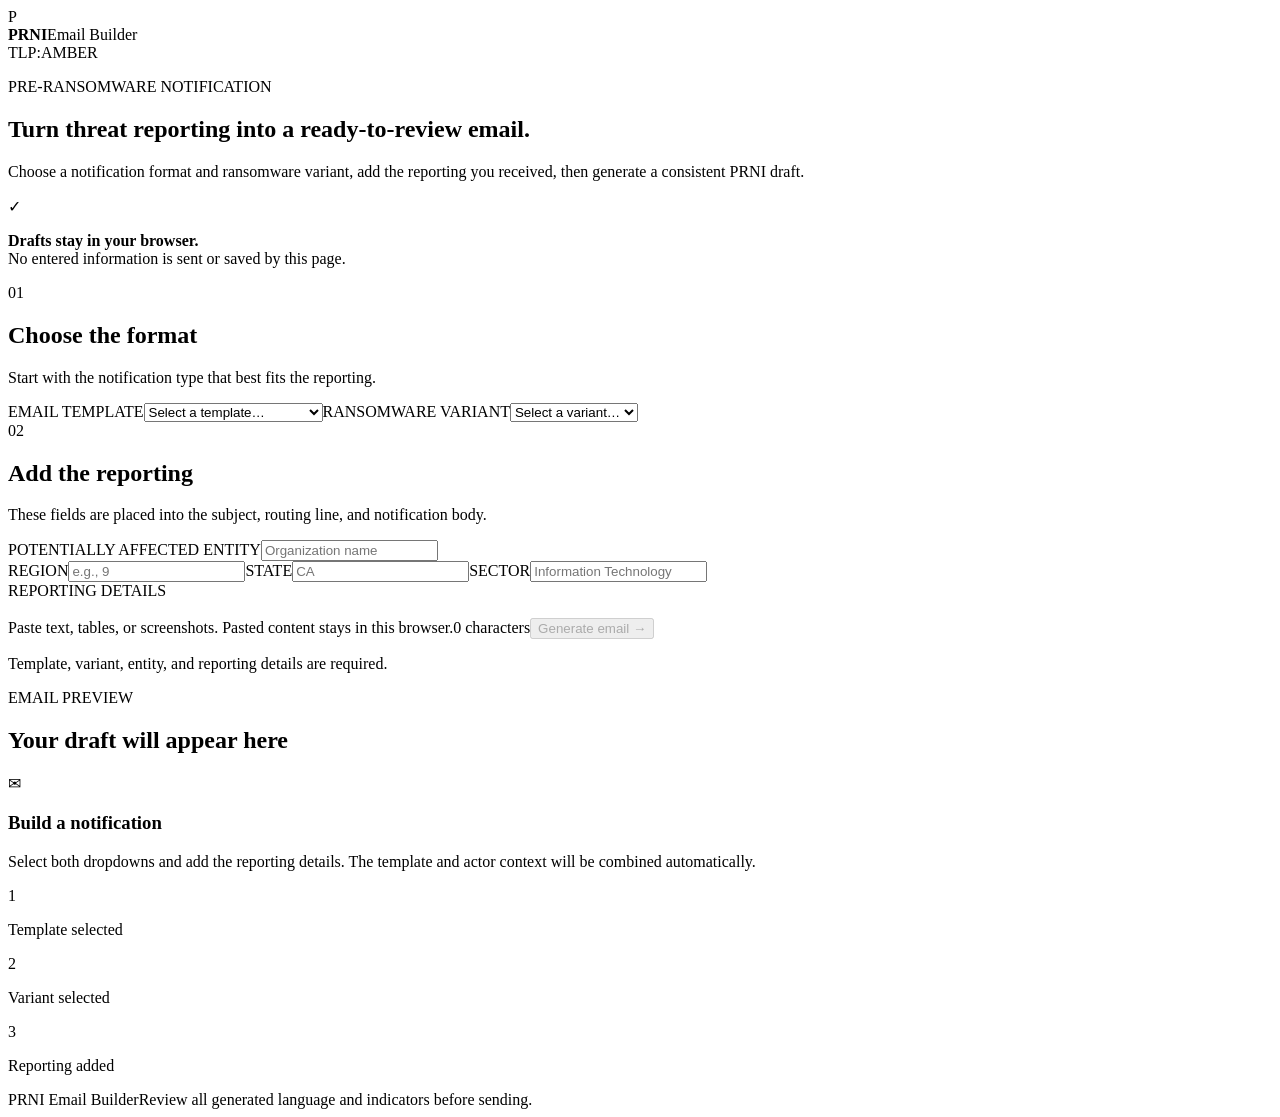
==== commit 3efc0b13: "Add files via upload" ====
--- a/index.html
+++ b/index.html
@@ -1,3 +1 @@
-<!DOCTYPE html><html lang="en"><head><meta charSet="utf-8"/><meta name="viewport" content="width=device-width, initial-scale=1"/><link rel="stylesheet" href="assets/static/chunks/0lcppm_.x698g.css" data-precedence="next"/><link rel="preload" as="script" fetchPriority="low" href="assets/static/chunks/10mluhc84.1ee.js"/><script src="assets/static/chunks/0sn.3gs57pqs7.js" async=""></script><script src="assets/static/chunks/0c_u0uom0kk-9.js" async=""></script><script src="assets/static/chunks/turbopack-0kadk2rmkixaj.js" async=""></script><script src="assets/static/chunks/0b-.ij0mqhtov.js" async=""></script><script src="assets/static/chunks/0-7vtkdgycfpv.js" async=""></script><meta property="og:image" content="og.png"/><meta name="twitter:image" content="og.png"/><title>PRNI Email Builder</title><meta name="description" content="Build consistent pre-ransomware notification email drafts from incident reporting."/><meta property="og:title" content="PRNI Email Builder"/><meta property="og:description" content="Threat reporting to ready-to-review email."/><meta property="og:type" content="website"/><meta name="twitter:card" content="summary_large_image"/><meta name="twitter:title" content="PRNI Email Builder"/><meta name="twitter:description" content="Threat reporting to ready-to-review email."/><link rel="icon" href="favicon.svg"/><script src="assets/static/chunks/03~yq9q893hmn.js" noModule=""></script></head><body><div hidden=""><!--$--><!--/$--></div><main><header class="topbar"><div class="brand"><span class="brand-mark">P</span><div><strong>PRNI</strong><span>Email Builder</span></div></div><div class="tlp"><span></span>TLP:AMBER</div></header><section class="intro"><div><p class="eyebrow">PRE-RANSOMWARE NOTIFICATION</p><h1>Turn threat reporting into a ready-to-review email.</h1><p class="lede">Choose a notification format and ransomware variant, add the reporting you received, then generate a consistent PRNI draft.</p></div><div class="privacy-note"><span>✓</span><p><strong>Drafts stay in your browser.</strong><br/>No entered information is sent or saved by this page.</p></div></section><section class="workspace"><form class="builder"><div class="section-heading"><span>01</span><div><h2>Choose the format</h2><p>Start with the notification type that best fits the reporting.</p></div></div><label>EMAIL TEMPLATE<select><option value="" selected="">Select a template…</option><option value="intrusion">Intrusion in progress</option><option value="actor">Threat actor notification</option><option value="access">Attacker-controlled access</option><option value="recovery">Data recovery assistance</option></select></label><label>RANSOMWARE VARIANT<select><option value="" selected="">Select a variant…</option><option value="termite">Termite</option><option value="akira">Akira</option><option value="unknown">Unknown / other</option></select></label><div class="divider"></div><div class="section-heading"><span>02</span><div><h2>Add the reporting</h2><p>These fields are placed into the subject, routing line, and notification body.</p></div></div><label>POTENTIALLY AFFECTED ENTITY<input placeholder="Organization name" value=""/></label><div class="field-row three"><label>REGION<input placeholder="e.g., 9" value=""/></label><label>STATE<input maxLength="2" placeholder="CA" value=""/></label><label>SECTOR<input placeholder="Information Technology" value=""/></label></div><label>REPORTING DETAILS<textarea placeholder="Paste or type the incident-specific reporting here. Include indicators, dates, infrastructure, accounts, telemetry, or other investigative details.
-
-Plain-text bullets are preserved."></textarea><span class="counter">0<!-- --> characters</span></label><button class="generate" type="submit" disabled="">Generate email <span>→</span></button><p class="required-note">Template, variant, entity, and reporting details are required.</p></form><section class="preview" aria-live="polite"><div class="preview-head"><div><span>EMAIL PREVIEW</span><h2>Your draft will appear here</h2></div></div><div class="empty-state"><div class="mail-icon">✉</div><h3>Build a notification</h3><p>Select both dropdowns and add the reporting details. The template and actor context will be combined automatically.</p><div class="progress-list"><span class="">1</span><p>Template selected</p><span class="">2</span><p>Variant selected</p><span class="">3</span><p>Reporting added</p></div></div></section></section><footer><span>PRNI Email Builder</span><span>Review all generated language and indicators before sending.</span></footer></main><!--$--><!--/$--><script src="assets/static/chunks/10mluhc84.1ee.js" id="_R_" async=""></script><script>(self.__next_f=self.__next_f||[]).push([0])</script><script>self.__next_f.push([1,"1:\"$Sreact.fragment\"\n2:I[11968,[\"assets/static/chunks/0b-.ij0mqhtov.js\"],\"default\"]\n3:I[87804,[\"assets/static/chunks/0b-.ij0mqhtov.js\"],\"default\"]\n4:I[7934,[\"assets/static/chunks/0b-.ij0mqhtov.js\"],\"ClientPageRoot\"]\n5:I[31713,[\"assets/static/chunks/0b-.ij0mqhtov.js\",\"assets/static/chunks/0-7vtkdgycfpv.js\"],\"default\"]\n8:I[77916,[\"assets/static/chunks/0b-.ij0mqhtov.js\"],\"OutletBoundary\"]\n9:\"$Sreact.suspense\"\nb:I[77916,[\"assets/static/chunks/0b-.ij0mqhtov.js\"],\"ViewportBoundary\"]\nd:I[77916,[\"assets/static/chunks/0b-.ij0mqhtov.js\"],\"MetadataBoundary\"]\nf:I[21480,[\"assets/static/chunks/0b-.ij0mqhtov.js\"],\"default\",1]\n:HL[\"assets/static/chunks/0lcppm_.x698g.css\",\"style\"]\n"])</script><script>self.__next_f.push([1,"0:{\"P\":null,\"c\":[\"\",\"\"],\"q\":\"\",\"i\":false,\"f\":[[[\"\",{\"children\":[\"__PAGE__\",{}]},\"$undefined\",\"$undefined\",16],[[\"$\",\"$1\",\"c\",{\"children\":[[[\"$\",\"link\",\"0\",{\"rel\":\"stylesheet\",\"href\":\"assets/static/chunks/0lcppm_.x698g.css\",\"precedence\":\"next\",\"crossOrigin\":\"$undefined\",\"nonce\":\"$undefined\"}],[\"$\",\"script\",\"script-0\",{\"src\":\"assets/static/chunks/0b-.ij0mqhtov.js\",\"async\":true,\"nonce\":\"$undefined\"}]],[\"$\",\"html\",null,{\"lang\":\"en\",\"children\":[[\"$\",\"head\",null,{\"children\":[[\"$\",\"meta\",null,{\"property\":\"og:image\",\"content\":\"og.png\"}],[\"$\",\"meta\",null,{\"name\":\"twitter:image\",\"content\":\"og.png\"}]]}],[\"$\",\"body\",null,{\"children\":[\"$\",\"$L2\",null,{\"parallelRouterKey\":\"children\",\"error\":\"$undefined\",\"errorStyles\":\"$undefined\",\"errorScripts\":\"$undefined\",\"template\":[\"$\",\"$L3\",null,{}],\"templateStyles\":\"$undefined\",\"templateScripts\":\"$undefined\",\"notFound\":[[[\"$\",\"title\",null,{\"children\":\"404: This page could not be found.\"}],[\"$\",\"div\",null,{\"style\":{\"fontFamily\":\"system-ui,\\\"Segoe UI\\\",Roboto,Helvetica,Arial,sans-serif,\\\"Apple Color Emoji\\\",\\\"Segoe UI Emoji\\\"\",\"height\":\"100vh\",\"textAlign\":\"center\",\"display\":\"flex\",\"flexDirection\":\"column\",\"alignItems\":\"center\",\"justifyContent\":\"center\"},\"children\":[\"$\",\"div\",null,{\"children\":[[\"$\",\"style\",null,{\"dangerouslySetInnerHTML\":{\"__html\":\"body{color:#000;background:#fff;margin:0}.next-error-h1{border-right:1px solid rgba(0,0,0,.3)}@media (prefers-color-scheme:dark){body{color:#fff;background:#000}.next-error-h1{border-right:1px solid rgba(255,255,255,.3)}}\"}}],[\"$\",\"h1\",null,{\"className\":\"next-error-h1\",\"style\":{\"display\":\"inline-block\",\"margin\":\"0 20px 0 0\",\"padding\":\"0 23px 0 0\",\"fontSize\":24,\"fontWeight\":500,\"verticalAlign\":\"top\",\"lineHeight\":\"49px\"},\"children\":404}],[\"$\",\"div\",null,{\"style\":{\"display\":\"inline-block\"},\"children\":[\"$\",\"h2\",null,{\"style\":{\"fontSize\":14,\"fontWeight\":400,\"lineHeight\":\"49px\",\"margin\":0},\"children\":\"This page could not be found.\"}]}]]}]}]],[]],\"forbidden\":\"$undefined\",\"unauthorized\":\"$undefined\"}]}]]}]]}],{\"children\":[[\"$\",\"$1\",\"c\",{\"children\":[[\"$\",\"$L4\",null,{\"Component\":\"$5\",\"serverProvidedParams\":{\"searchParams\":{},\"params\":{},\"promises\":[\"$@6\",\"$@7\"]}}],[[\"$\",\"script\",\"script-0\",{\"src\":\"assets/static/chunks/0-7vtkdgycfpv.js\",\"async\":true,\"nonce\":\"$undefined\"}]],[\"$\",\"$L8\",null,{\"children\":[\"$\",\"$9\",null,{\"name\":\"Next.MetadataOutlet\",\"children\":\"$@a\"}]}]]}],{},null,false,null]},null,false,null],[\"$\",\"$1\",\"h\",{\"children\":[null,[\"$\",\"$Lb\",null,{\"children\":\"$Lc\"}],[\"$\",\"div\",null,{\"hidden\":true,\"children\":[\"$\",\"$Ld\",null,{\"children\":[\"$\",\"$9\",null,{\"name\":\"Next.Metadata\",\"children\":\"$Le\"}]}]}],null]}],false]],\"m\":\"$undefined\",\"G\":[\"$f\",[[\"$\",\"link\",\"0\",{\"rel\":\"stylesheet\",\"href\":\"assets/static/chunks/0lcppm_.x698g.css\",\"precedence\":\"next\",\"crossOrigin\":\"$undefined\",\"nonce\":\"$undefined\"}]]],\"S\":true,\"h\":null,\"s\":\"$undefined\",\"l\":\"$undefined\",\"p\":\"$undefined\",\"d\":\"$undefined\",\"b\":\"R6fxQp2CG-NPH38pRXEke\"}\n"])</script><script>self.__next_f.push([1,"6:{}\n7:\"$0:f:0:1:1:children:0:props:children:0:props:serverProvidedParams:params\"\n"])</script><script>self.__next_f.push([1,"c:[[\"$\",\"meta\",\"0\",{\"charSet\":\"utf-8\"}],[\"$\",\"meta\",\"1\",{\"name\":\"viewport\",\"content\":\"width=device-width, initial-scale=1\"}]]\n"])</script><script>self.__next_f.push([1,"10:I[86593,[\"assets/static/chunks/0b-.ij0mqhtov.js\"],\"IconMark\"]\na:null\ne:[[\"$\",\"title\",\"0\",{\"children\":\"PRNI Email Builder\"}],[\"$\",\"meta\",\"1\",{\"name\":\"description\",\"content\":\"Build consistent pre-ransomware notification email drafts from incident reporting.\"}],[\"$\",\"meta\",\"2\",{\"property\":\"og:title\",\"content\":\"PRNI Email Builder\"}],[\"$\",\"meta\",\"3\",{\"property\":\"og:description\",\"content\":\"Threat reporting to ready-to-review email.\"}],[\"$\",\"meta\",\"4\",{\"property\":\"og:type\",\"content\":\"website\"}],[\"$\",\"meta\",\"5\",{\"name\":\"twitter:card\",\"content\":\"summary_large_image\"}],[\"$\",\"meta\",\"6\",{\"name\":\"twitter:title\",\"content\":\"PRNI Email Builder\"}],[\"$\",\"meta\",\"7\",{\"name\":\"twitter:description\",\"content\":\"Threat reporting to ready-to-review email.\"}],[\"$\",\"link\",\"8\",{\"rel\":\"icon\",\"href\":\"/favicon.svg\"}],[\"$\",\"$L10\",\"9\",{}]]\n"])</script></body></html>+<!DOCTYPE html><html lang="en"><head><meta charSet="utf-8"/><meta name="viewport" content="width=device-width, initial-scale=1"/><link rel="stylesheet" href="/PRNI-Email-Builder/_next/static/chunks/022~er9ruur-9.css" data-precedence="next"/><link rel="preload" as="script" fetchPriority="low" href="/PRNI-Email-Builder/_next/static/chunks/10mluhc84.1ee.js"/><script src="/PRNI-Email-Builder/_next/static/chunks/0~ldf8s3f058s.js" async=""></script><script src="/PRNI-Email-Builder/_next/static/chunks/0c_u0uom0kk-9.js" async=""></script><script src="/PRNI-Email-Builder/_next/static/chunks/turbopack-0rcyo1lv~a_2v.js" async=""></script><script src="/PRNI-Email-Builder/_next/static/chunks/0b-.ij0mqhtov.js" async=""></script><script src="/PRNI-Email-Builder/_next/static/chunks/0me3rne5iodqc.js" async=""></script><meta property="og:image" content="og.png"/><meta name="twitter:image" content="og.png"/><title>PRNI Email Builder</title><meta name="description" content="Build consistent pre-ransomware notification email drafts from incident reporting."/><meta property="og:title" content="PRNI Email Builder"/><meta property="og:description" content="Threat reporting to ready-to-review email."/><meta property="og:type" content="website"/><meta name="twitter:card" content="summary_large_image"/><meta name="twitter:title" content="PRNI Email Builder"/><meta name="twitter:description" content="Threat reporting to ready-to-review email."/><link rel="icon" href="/PRNI-Email-Builder/favicon.svg"/><script src="/PRNI-Email-Builder/_next/static/chunks/03~yq9q893hmn.js" noModule=""></script></head><body><div hidden=""><!--$--><!--/$--></div><main><header class="topbar"><div class="brand"><span class="brand-mark">P</span><div><strong>PRNI</strong><span>Email Builder</span></div></div><div class="tlp"><span></span>TLP:AMBER</div></header><section class="intro"><div><p class="eyebrow">PRE-RANSOMWARE NOTIFICATION</p><h1>Turn threat reporting into a ready-to-review email.</h1><p class="lede">Choose a notification format and ransomware variant, add the reporting you received, then generate a consistent PRNI draft.</p></div><div class="privacy-note"><span>✓</span><p><strong>Drafts stay in your browser.</strong><br/>No entered information is sent or saved by this page.</p></div></section><section class="workspace"><form class="builder"><div class="section-heading"><span>01</span><div><h2>Choose the format</h2><p>Start with the notification type that best fits the reporting.</p></div></div><label>EMAIL TEMPLATE<select><option value="" selected="">Select a template…</option><option value="intrusion">Intrusion in progress</option><option value="actor">Threat actor notification</option><option value="access">Attacker-controlled access</option><option value="recovery">Data recovery assistance</option></select></label><label>RANSOMWARE VARIANT<select><option value="" selected="">Select a variant…</option><option value="termite">Termite</option><option value="akira">Akira</option><option value="unknown">Unknown / other</option></select></label><div class="divider"></div><div class="section-heading"><span>02</span><div><h2>Add the reporting</h2><p>These fields are placed into the subject, routing line, and notification body.</p></div></div><label>POTENTIALLY AFFECTED ENTITY<input placeholder="Organization name" value=""/></label><div class="field-row three"><label>REGION<input placeholder="e.g., 9" value=""/></label><label>STATE<input maxLength="2" placeholder="CA" value=""/></label><label>SECTOR<input placeholder="Information Technology" value=""/></label></div><label>REPORTING DETAILS<div class="rich-editor" contentEditable="true" role="textbox" aria-multiline="true" data-placeholder="Paste or type incident reporting here. Tables, images, lists, and formatted text are supported."></div><span class="editor-help">Paste text, tables, or screenshots. Pasted content stays in this browser.</span><span class="counter">0<!-- --> characters</span></label><button class="generate" type="submit" disabled="">Generate email <span>→</span></button><p class="required-note">Template, variant, entity, and reporting details are required.</p></form><section class="preview" aria-live="polite"><div class="preview-head"><div><span>EMAIL PREVIEW</span><h2>Your draft will appear here</h2></div></div><div class="empty-state"><div class="mail-icon">✉</div><h3>Build a notification</h3><p>Select both dropdowns and add the reporting details. The template and actor context will be combined automatically.</p><div class="progress-list"><span class="">1</span><p>Template selected</p><span class="">2</span><p>Variant selected</p><span class="">3</span><p>Reporting added</p></div></div></section></section><footer><span>PRNI Email Builder</span><span>Review all generated language and indicators before sending.</span></footer></main><!--$--><!--/$--><script src="/PRNI-Email-Builder/_next/static/chunks/10mluhc84.1ee.js" id="_R_" async=""></script><script>(self.__next_f=self.__next_f||[]).push([0])</script><script>self.__next_f.push([1,"1:\"$Sreact.fragment\"\n2:I[11968,[\"/PRNI-Email-Builder/_next/static/chunks/0b-.ij0mqhtov.js\"],\"default\"]\n3:I[87804,[\"/PRNI-Email-Builder/_next/static/chunks/0b-.ij0mqhtov.js\"],\"default\"]\n4:I[7934,[\"/PRNI-Email-Builder/_next/static/chunks/0b-.ij0mqhtov.js\"],\"ClientPageRoot\"]\n5:I[31713,[\"/PRNI-Email-Builder/_next/static/chunks/0b-.ij0mqhtov.js\",\"/PRNI-Email-Builder/_next/static/chunks/0me3rne5iodqc.js\"],\"default\"]\n8:I[77916,[\"/PRNI-Email-Builder/_next/static/chunks/0b-.ij0mqhtov.js\"],\"OutletBoundary\"]\n9:\"$Sreact.suspense\"\nb:I[77916,[\"/PRNI-Email-Builder/_next/static/chunks/0b-.ij0mqhtov.js\"],\"ViewportBoundary\"]\nd:I[77916,[\"/PRNI-Email-Builder/_next/static/chunks/0b-.ij0mqhtov.js\"],\"MetadataBoundary\"]\nf:I[21480,[\"/PRNI-Email-Builder/_next/static/chunks/0b-.ij0mqhtov.js\"],\"default\",1]\n:HL[\"/PRNI-Email-Builder/_next/static/chunks/022~er9ruur-9.css\",\"style\"]\n"])</script><script>self.__next_f.push([1,"0:{\"P\":null,\"c\":[\"\",\"\"],\"q\":\"\",\"i\":false,\"f\":[[[\"\",{\"children\":[\"__PAGE__\",{}]},\"$undefined\",\"$undefined\",16],[[\"$\",\"$1\",\"c\",{\"children\":[[[\"$\",\"link\",\"0\",{\"rel\":\"stylesheet\",\"href\":\"/PRNI-Email-Builder/_next/static/chunks/022~er9ruur-9.css\",\"precedence\":\"next\",\"crossOrigin\":\"$undefined\",\"nonce\":\"$undefined\"}],[\"$\",\"script\",\"script-0\",{\"src\":\"/PRNI-Email-Builder/_next/static/chunks/0b-.ij0mqhtov.js\",\"async\":true,\"nonce\":\"$undefined\"}]],[\"$\",\"html\",null,{\"lang\":\"en\",\"children\":[[\"$\",\"head\",null,{\"children\":[[\"$\",\"meta\",null,{\"property\":\"og:image\",\"content\":\"og.png\"}],[\"$\",\"meta\",null,{\"name\":\"twitter:image\",\"content\":\"og.png\"}]]}],[\"$\",\"body\",null,{\"children\":[\"$\",\"$L2\",null,{\"parallelRouterKey\":\"children\",\"error\":\"$undefined\",\"errorStyles\":\"$undefined\",\"errorScripts\":\"$undefined\",\"template\":[\"$\",\"$L3\",null,{}],\"templateStyles\":\"$undefined\",\"templateScripts\":\"$undefined\",\"notFound\":[[[\"$\",\"title\",null,{\"children\":\"404: This page could not be found.\"}],[\"$\",\"div\",null,{\"style\":{\"fontFamily\":\"system-ui,\\\"Segoe UI\\\",Roboto,Helvetica,Arial,sans-serif,\\\"Apple Color Emoji\\\",\\\"Segoe UI Emoji\\\"\",\"height\":\"100vh\",\"textAlign\":\"center\",\"display\":\"flex\",\"flexDirection\":\"column\",\"alignItems\":\"center\",\"justifyContent\":\"center\"},\"children\":[\"$\",\"div\",null,{\"children\":[[\"$\",\"style\",null,{\"dangerouslySetInnerHTML\":{\"__html\":\"body{color:#000;background:#fff;margin:0}.next-error-h1{border-right:1px solid rgba(0,0,0,.3)}@media (prefers-color-scheme:dark){body{color:#fff;background:#000}.next-error-h1{border-right:1px solid rgba(255,255,255,.3)}}\"}}],[\"$\",\"h1\",null,{\"className\":\"next-error-h1\",\"style\":{\"display\":\"inline-block\",\"margin\":\"0 20px 0 0\",\"padding\":\"0 23px 0 0\",\"fontSize\":24,\"fontWeight\":500,\"verticalAlign\":\"top\",\"lineHeight\":\"49px\"},\"children\":404}],[\"$\",\"div\",null,{\"style\":{\"display\":\"inline-block\"},\"children\":[\"$\",\"h2\",null,{\"style\":{\"fontSize\":14,\"fontWeight\":400,\"lineHeight\":\"49px\",\"margin\":0},\"children\":\"This page could not be found.\"}]}]]}]}]],[]],\"forbidden\":\"$undefined\",\"unauthorized\":\"$undefined\"}]}]]}]]}],{\"children\":[[\"$\",\"$1\",\"c\",{\"children\":[[\"$\",\"$L4\",null,{\"Component\":\"$5\",\"serverProvidedParams\":{\"searchParams\":{},\"params\":{},\"promises\":[\"$@6\",\"$@7\"]}}],[[\"$\",\"script\",\"script-0\",{\"src\":\"/PRNI-Email-Builder/_next/static/chunks/0me3rne5iodqc.js\",\"async\":true,\"nonce\":\"$undefined\"}]],[\"$\",\"$L8\",null,{\"children\":[\"$\",\"$9\",null,{\"name\":\"Next.MetadataOutlet\",\"children\":\"$@a\"}]}]]}],{},null,false,null]},null,false,null],[\"$\",\"$1\",\"h\",{\"children\":[null,[\"$\",\"$Lb\",null,{\"children\":\"$Lc\"}],[\"$\",\"div\",null,{\"hidden\":true,\"children\":[\"$\",\"$Ld\",null,{\"children\":[\"$\",\"$9\",null,{\"name\":\"Next.Metadata\",\"children\":\"$Le\"}]}]}],null]}],false]],\"m\":\"$undefined\",\"G\":[\"$f\",[[\"$\",\"link\",\"0\",{\"rel\":\"stylesheet\",\"href\":\"/PRNI-Email-Builder/_next/static/chunks/022~er9ruur-9.css\",\"precedence\":\"next\",\"crossOrigin\":\"$undefined\",\"nonce\":\"$undefined\"}]]],\"S\":true,\"h\":null,\"s\":\"$undefined\",\"l\":\"$undefined\",\"p\":\"$undefined\",\"d\":\"$undefined\",\"b\":\"69zUUefRuAAHwPKFo_xZc\"}\n"])</script><script>self.__next_f.push([1,"6:{}\n7:\"$0:f:0:1:1:children:0:props:children:0:props:serverProvidedParams:params\"\n"])</script><script>self.__next_f.push([1,"c:[[\"$\",\"meta\",\"0\",{\"charSet\":\"utf-8\"}],[\"$\",\"meta\",\"1\",{\"name\":\"viewport\",\"content\":\"width=device-width, initial-scale=1\"}]]\n"])</script><script>self.__next_f.push([1,"10:I[86593,[\"/PRNI-Email-Builder/_next/static/chunks/0b-.ij0mqhtov.js\"],\"IconMark\"]\na:null\ne:[[\"$\",\"title\",\"0\",{\"children\":\"PRNI Email Builder\"}],[\"$\",\"meta\",\"1\",{\"name\":\"description\",\"content\":\"Build consistent pre-ransomware notification email drafts from incident reporting.\"}],[\"$\",\"meta\",\"2\",{\"property\":\"og:title\",\"content\":\"PRNI Email Builder\"}],[\"$\",\"meta\",\"3\",{\"property\":\"og:description\",\"content\":\"Threat reporting to ready-to-review email.\"}],[\"$\",\"meta\",\"4\",{\"property\":\"og:type\",\"content\":\"website\"}],[\"$\",\"meta\",\"5\",{\"name\":\"twitter:card\",\"content\":\"summary_large_image\"}],[\"$\",\"meta\",\"6\",{\"name\":\"twitter:title\",\"content\":\"PRNI Email Builder\"}],[\"$\",\"meta\",\"7\",{\"name\":\"twitter:description\",\"content\":\"Threat reporting to ready-to-review email.\"}],[\"$\",\"link\",\"8\",{\"rel\":\"icon\",\"href\":\"/favicon.svg\"}],[\"$\",\"$L10\",\"9\",{}]]\n"])</script></body></html>
